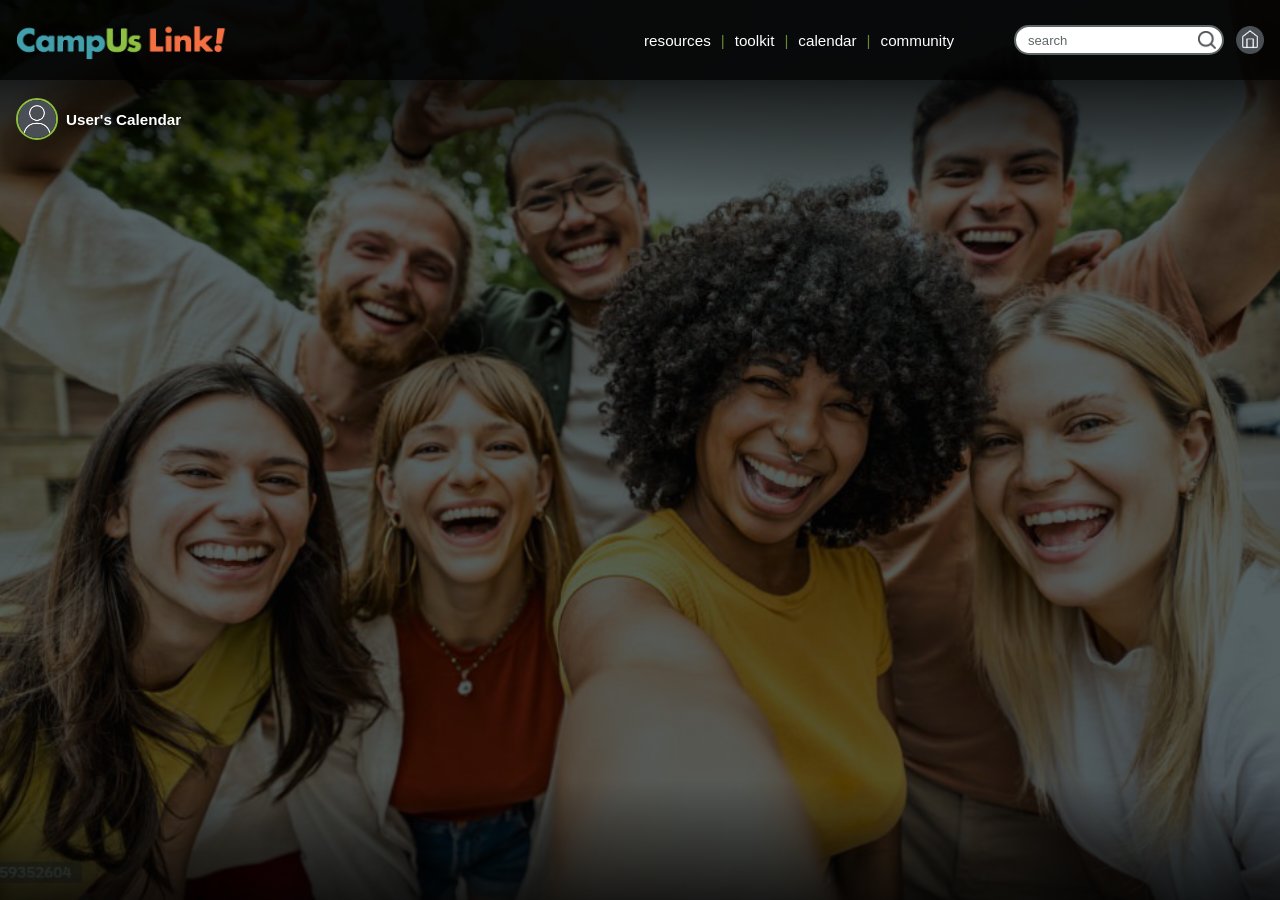
==== calendar.html @ 5804d29b "website build-out. pages, titles & header" ====
<!DOCTYPE html>
<html lang="en">
<head>
  <meta charset="UTF-8" />
  <meta name="viewport" content="width=device-width, initial-scale=1.0" />
  <title>Calendar</title>
  <link rel="icon" type="image/png" href="images/tag.png">
  <link rel="stylesheet" href="css/styles.css" />
</head>
<body>
  <main class="page page-template">
    <section class="hero template-hero">
      <div class="hero-card template-card">
        <header class="topbar topbar-template">
          <div class="logo">
            <a href="index.html" aria-label="CampUs Link home">
              <img src="images/logo.png" alt="CampUs Link logo" />
            </a>
          </div>

          <nav class="main-nav" aria-label="Primary desktop navigation">
            <a href="resources.html" class="main-nav-link">resources</a>
            <a href="toolkit.html" class="main-nav-link">toolkit</a>
            <a href="calendar.html" class="main-nav-link">calendar</a>
            <a href="community.html" class="main-nav-link">community</a>
          </nav>

          <div class="topbar-tools">
            <form class="searchbar" role="search">
              <label class="sr-only" for="siteSearch">Search</label>
              <input
                type="search"
                id="siteSearch"
                name="q"
                placeholder="search"
                aria-label="Search"
              />
              <button type="submit" class="search-btn" id="searchBtn" aria-label="Submit search">
                <img
                  id="searchIcon"
                  src="images/search-icon.png"
                  alt=""
                  data-default="images/search-icon.png"
                  data-active="images/search-click.png"
                />
              </button>
            </form>

            <a href="index.html" class="home-btn" aria-label="Home">
              <img
                id="homeIcon"
                src="images/home.png"
                data-default="images/home.png"
                data-hover="images/home_hover.png"
                alt="Home"
              />
            </a>
          </div>
        </header>

        <div class="template-overlay-content">
          <div class="profile-chip">
            <label for="avatarUpload" class="profile-icon profile-icon-template" data-tooltip="Change image">
              <img id="avatarPreview" src="images/avatar_default.png" alt="Profile avatar" />
            </label>

            <span class="profile-name page-title" data-page="calendar"></span>
          </div>

          <input type="file" id="avatarUpload" accept="image/*" hidden />
        </div>
      </div>
    </section>

    <footer class="bottom-nav">
      <nav class="bottom-nav-inner" aria-label="Primary mobile navigation">
        <a href="resources.html" class="bottom-pill">resources</a>
        <a href="toolkit.html" class="bottom-pill">toolkit</a>
        <a href="calendar.html" class="bottom-pill">calendar</a>
        <a href="community.html" class="bottom-pill">community</a>
      </nav>
    </footer>
  </main>

  <script src="js/script.js"></script>
</body>
</html>
---- css/styles.css ----
:root {
  --swatch-01: #394648;
  --swatch-02: #000000;
  --swatch-03: #44a0ac;
  --swatch-04: #8cbf41;
  --swatch-05: #ffffff;
  --swatch-06: #f27142;

  --gutter: 16px;
  --space-xs: 6px;
  --space-sm: 10px;
  --space-md: 16px;
  --space-lg: 24px;
}

html,
body {
  margin: 0;
  padding: 0;
  min-height: 100%;
}

body {
  font-family: Arial, Helvetica, sans-serif;
  background: var(--swatch-01);
  color: var(--swatch-05);
}

*,
*::before,
*::after {
  box-sizing: border-box;
}

.page {
  min-height: 100vh;
  min-height: 100svh;
  display: flex;
  flex-direction: column;
}

/* =========================
   ACCESSIBILITY
========================= */

.sr-only {
  position: absolute;
  width: 1px;
  height: 1px;
  padding: 0;
  margin: -1px;
  overflow: hidden;
  clip: rect(0, 0, 0, 0);
  white-space: nowrap;
  border: 0;
}

/* =========================
   SHARED HERO / TOPBAR
========================= */

.hero-card {
  position: relative;
  min-height: 66vh;
  min-height: 66svh;
  display: flex;
  flex-direction: column;
  overflow: hidden;
  background: url("../images/campus-05.jpg") center / cover no-repeat;
}

.topbar {
  position: relative;
  z-index: 3;
  height: 80px;
  display: flex;
  justify-content: space-between;
  align-items: flex-end;
  gap: 10px;
  padding: 0 var(--gutter) 12px;
  background: rgba(0, 0, 0, 0.9);
}

.logo {
  flex: 0 1 auto;
  min-width: 0;
  height: 40px;
  display: flex;
  align-items: center;
}

.logo img {
  display: block;
  height: 40px;
  width: auto;
  max-width: 100%;
}

/* =========================
   SPLASH PAGE NAV
========================= */

.top-links {
  display: flex;
  align-items: center;
  gap: 8px;
  font-size: 0.95rem;
}

.nav-link {
  display: inline-block;
  color: var(--swatch-05);
  text-decoration: none;
  font-weight: 500;
  transition: text-shadow 0.2s ease, opacity 0.2s ease;
}

.nav-link:hover {
  text-shadow: 0 0 0.6px currentColor, 0 0 0.6px currentColor;
}

.nav-link:active {
  opacity: 0.7;
}

.divider {
  color: var(--swatch-04);
}

/* =========================
   AVATAR / TOOLTIP
========================= */

.profile-icon {
  position: relative;
  display: inline-block;
  width: 28px;
  height: 28px;
  cursor: pointer;
}

.profile-icon img {
  display: block;
  width: 100%;
  height: 100%;
  border: 2px solid var(--swatch-04);
  border-radius: 50%;
  object-fit: cover;
  transition: transform 0.2s ease;
}

.profile-icon:hover img {
  transform: scale(1.05);
}

.profile-icon::after {
  content: attr(data-tooltip);
  position: absolute;
  top: calc(100% + 6px);
  left: 50%;
  transform: translateX(-50%);
  z-index: 50;
  padding: 4px 6px;
  border: 1px solid #000000;
  border-radius: 4px;
  background: #ffffff;
  color: #000000;
  font-size: 11px;
  white-space: nowrap;
  opacity: 0;
  pointer-events: none;
  transition: opacity 0.2s ease;
}

.profile-icon:hover::after {
  opacity: 1;
}

/* =========================
   HERO OVERLAYS
========================= */

.hero-card::before,
.hero-card::after {
  content: "";
  position: absolute;
  left: 0;
  width: 100%;
  height: 120px;
  z-index: 1;
  pointer-events: none;
}

.hero-card::before {
  top: 80px;
  background: linear-gradient(to bottom, rgba(0, 0, 0, 0.7), transparent);
}

.hero-card::after {
  bottom: 0;
  background: linear-gradient(to top, rgba(0, 0, 0, 0.72), transparent);
}

/* =========================
   SPLASH HERO BOTTOM
========================= */

.hero-bottom {
  position: absolute;
  left: 0;
  bottom: 20px;
  z-index: 2;
  width: 100%;
  padding: 0 var(--gutter);
  display: flex;
  flex-direction: column;
  align-items: center;
  gap: 2px;
  text-align: center;
}

.hero-rotator {
  margin: 0;
  display: inline-flex;
  align-items: baseline;
  justify-content: center;
  gap: 0.22em;
  font-size: 1.5rem;
  line-height: 1.2;
  font-weight: 700;
  text-shadow: 0 3px 10px rgba(0, 0, 0, 0.8);
}

.hero-static {
  flex: 0 0 auto;
}

.hero-stage {
  display: inline-block;
  width: 0;
  overflow: hidden;
  white-space: nowrap;
  vertical-align: middle;
  transition: width 0.45s ease, opacity 0.25s ease;
  opacity: 1;
}

.hero-static,
.hero-stage,
.hero-stage-inner {
  display: inline-block;
  vertical-align: baseline;
}

.hero-stage-inner {
  display: inline-block;
  white-space: nowrap;
  padding-bottom: 3px;
}

.hero-bottom p {
  margin: 0;
  padding-bottom: 4px;
  font-size: 0.95rem;
  line-height: 1.3;
  text-shadow: 0 2px 6px rgba(0, 0, 0, 0.7);
}

.stars img {
  display: inline-block;
  width: 140px;
}

/* =========================
   SPLASH FEATURES
========================= */

.features {
  flex: 1;
  padding: 28px 16px;
  background: var(--swatch-02);
  text-align: center;
}

.carousel-shell {
  display: flex;
  flex-direction: column;
  align-items: center;
  gap: 16px;
}

.carousel-viewport {
  width: 332px;
  max-width: 100%;
  margin: 0 auto;
  overflow: hidden;
}

.feature-track {
  display: flex;
  gap: 16px;
  transition: transform 0.3s ease;
}

.feature-card {
  flex: 0 0 100px;
  height: 100px;
  display: flex;
  align-items: center;
  justify-content: center;
  background: var(--swatch-04);
  color: var(--swatch-02);
  border-radius: 12px;
  font-size: 0.85rem;
  line-height: 1.15;
  text-align: center;
}

.carousel-controls {
  display: flex;
  align-items: center;
  justify-content: center;
  gap: 12px;
  margin-bottom: 16px;
}

.carousel-arrow {
  flex: 0 0 25px;
  width: 25px;
  height: 25px;
  padding: 0;
  border: 0;
  appearance: none;
  cursor: pointer;
  background-color: transparent;
  background-repeat: no-repeat;
  background-position: center;
  background-size: contain;
}

.carousel-arrow.left-arrow {
  background-image: url("../images/arrow_left-d.png");
}

.carousel-arrow.left-arrow:hover {
  background-image: url("../images/arrow_left-h.png");
}

.carousel-arrow.right-arrow {
  background-image: url("../images/arrow_right-d.png");
}

.carousel-arrow.right-arrow:hover {
  background-image: url("../images/arrow_right-h.png");
}

.carousel-arrow:focus {
  outline: none;
}

/* =========================
   SPLASH CTA
========================= */

.cta h3 {
  margin: 0 0 8px;
  color: var(--swatch-06);
  font-size: 1.25rem;
  line-height: 1.1;
}

.cta p {
  margin: 0 0 18px;
  font-size: 0.95rem;
  line-height: 1.4;
}

.signup-btn {
  display: inline-block;
  padding: 14px 32px;
  border-radius: 999px;
  background: var(--swatch-04);
  color: var(--swatch-05);
  text-decoration: none;
  transition: all 0.2s ease;
}

.signup-btn:hover,
.signup-btn.active {
  background: var(--swatch-06);
  transform: translateY(-2px);
}

/* =========================
   INTERNAL TEMPLATE PAGE
========================= */

.page-template {
  height: 100vh;
  height: 100svh;
  min-height: 100vh;
  min-height: 100svh;
  display: flex;
  flex-direction: column;
  background: var(--swatch-02);
  overflow: hidden;
}

.template-hero {
  flex: 1 1 auto;
  min-height: 0;
  display: flex;
  flex-direction: column;
}

.template-card {
  flex: 1 1 auto;
  min-height: 0;
  background:
    linear-gradient(rgba(57, 70, 72, 0.85), rgba(57, 70, 72, 0.85)),
    url("../images/campus-05.jpg") center / cover no-repeat;
  background-blend-mode: multiply;
}

.topbar-template {
  align-items: flex-end;
}

/* =========================
   DESKTOP TOP NAV
========================= */

.main-nav {
  display: none;
}

.main-nav-link {
  color: var(--swatch-05);
  text-decoration: none;
  font-size: 0.95rem;
  font-weight: 500;
  display: inline-flex;
  align-items: center;
  transition: color 0.2s ease, opacity 0.2s ease, text-shadow 0.2s ease;
}

.main-nav-link:hover,
.main-nav-link:focus-visible {
  color: var(--swatch-04);
  text-shadow: 0 0 0.6px currentColor;
}

.main-nav-link:active,
.main-nav-link.active {
  color: var(--swatch-04);
  opacity: 0.8;
}

.main-nav-link:not(:last-child)::after {
  content: "|";
  display: inline-block;
  margin: 0 10px;
  color: var(--swatch-04);
  opacity: 0.7;
}

/* =========================
   TOPBAR TOOLS
========================= */

.topbar-tools {
  display: flex;
  align-items: center;
  gap: 8px;
  flex: 1 1 auto;
  min-width: 0;
  height: 40px;
  justify-content: flex-end;
}

/* =========================
   INTERNAL SEARCH
========================= */

.searchbar {
  display: flex;
  align-items: center;
  flex: 1 1 auto;
  min-width: 0;
  width: 188px;
  max-width: 188px;
  height: 30px;
  margin: 0;
  padding: 0 4px 0 10px;
  border: 2px solid #5f6668;
  border-radius: 999px;
  background: #ffffff;
}

.searchbar input {
  flex: 1 1 auto;
  min-width: 0;
  width: 100%;
  border: 0;
  outline: 0;
  background: transparent;
  color: #2a2a2a;
  font-size: 0.82rem;
  font-family: Arial, Helvetica, sans-serif;
}

.searchbar input::placeholder {
  color: #5f6668;
  opacity: 1;
}

.search-btn {
  flex: 0 0 auto;
  width: 22px;
  height: 22px;
  padding: 0;
  border: 0;
  background: transparent;
  cursor: pointer;
  display: inline-flex;
  align-items: center;
  justify-content: center;
}

.search-btn img {
  width: 18px;
  height: 18px;
  display: block;
}

/* =========================
   HOME BUTTON
========================= */

.home-btn {
  flex: 0 0 28px;
  display: inline-flex;
  align-items: center;
  justify-content: center;
  width: 28px;
  height: 28px;
  background: none;
  border: 0;
  padding: 0;
  cursor: pointer;
}

.home-btn img {
  width: 100%;
  height: 100%;
  display: block;
}

/* =========================
   INTERNAL PROFILE AREA
========================= */

.template-overlay-content {
  position: relative;
  z-index: 2;
  padding: 18px 16px 0;
}

.profile-chip {
  display: inline-flex;
  align-items: center;
  gap: 8px;
}

.profile-icon-template {
  width: 42px;
  height: 42px;
}

.profile-icon-template img {
  border: 2px solid var(--swatch-04);
}

.profile-name {
  font-size: 0.95rem;
  font-weight: 700;
  color: var(--swatch-05);
  text-shadow: 0 2px 8px rgba(0, 0, 0, 0.75);
}

/* =========================
   MOBILE BOTTOM NAV
========================= */

.bottom-nav {
  margin-top: auto;
  flex: 0 0 100px;
  height: 100px;
  min-height: 100px;
  background: var(--swatch-02);
  padding: 18px 12px 22px;
  display: flex;
  flex-direction: column;
  justify-content: flex-end;
}

.bottom-nav-inner {
  display: flex;
  justify-content: center;
  align-items: center;
  gap: 6px;
  flex-wrap: nowrap;
  width: 100%;
}

.bottom-pill {
  flex: 0 0 auto;
  width: 88px;
  display: inline-flex;
  align-items: center;
  justify-content: center;
  height: 36px;
  padding: 0 8px;
  border-radius: 999px;
  background: var(--swatch-04);
  color: var(--swatch-05);
  text-decoration: none;
  font-size: 0.82rem;
  line-height: 1;
  white-space: nowrap;
  text-align: center;
  transition: background 0.2s ease, transform 0.2s ease;
}

.bottom-pill:hover,
.bottom-pill:focus-visible,
.bottom-pill.active {
  background: var(--swatch-06);
  transform: translateY(-1px);
}

.bottom-nav-inner.is-ready .bottom-pill {
  animation: pillRise 0.45s ease both;
}

.bottom-nav-inner.is-ready .bottom-pill:nth-child(1) {
  animation-delay: 0.04s;
}

.bottom-nav-inner.is-ready .bottom-pill:nth-child(2) {
  animation-delay: 0.08s;
}

.bottom-nav-inner.is-ready .bottom-pill:nth-child(3) {
  animation-delay: 0.12s;
}

.bottom-nav-inner.is-ready .bottom-pill:nth-child(4) {
  animation-delay: 0.16s;
}

@keyframes pillRise {
  from {
    opacity: 0;
    transform: translateY(10px);
  }
  to {
    opacity: 1;
    transform: translateY(0);
  }
}

/* =========================
   DESKTOP BREAKPOINT
========================= */

@media (min-width: 900px) {
  .topbar-template {
    align-items: center;
    padding-top: 0;
    padding-bottom: 0;
  }

  .main-nav {
    display: flex;
    align-items: center;
    margin-left: auto;
    margin-right: 50px;
    gap: 0;
  }

  .topbar-tools {
    flex: 0 0 auto;
    min-width: auto;
    height: auto;
    gap: 12px;
  }

  .searchbar {
    flex: 0 0 auto;
    width: 210px;
    max-width: none;
  }

  .bottom-nav {
    display: none;
  }
}

/* =========================
   SMALL SCREEN
========================= */

@media (max-width: 430px) {
  .topbar {
    gap: 8px;
    padding-left: 12px;
    padding-right: 12px;
  }

  .logo {
    height: 36px;
  }

  .logo img {
    height: 36px;
  }

  .profile-icon {
    width: 24px;
    height: 24px;
  }

  .hero-rotator {
    font-size: 1.2rem;
  }

  .hero-stage {
    min-width: 12ch;
  }

  .hero-bottom p {
    font-size: 0.9rem;
  }

  .stars img {
    width: 120px;
  }

  .cta h3 {
    font-size: 1.15rem;
  }

  .cta p {
    font-size: 0.9rem;
  }

  .topbar-tools {
    gap: 6px;
    height: 36px;
  }

  .searchbar {
    width: auto;
    max-width: 150px;
    height: 28px;
    padding-left: 8px;
  }

  .searchbar input {
    font-size: 0.78rem;
  }

  .search-btn {
    width: 20px;
    height: 20px;
  }

  .search-btn img {
    width: 16px;
    height: 16px;
  }

  .home-btn {
    flex-basis: 24px;
    width: 24px;
    height: 24px;
  }

  .profile-icon-template {
    width: 40px;
    height: 40px;
  }

  .profile-name {
    font-size: 0.92rem;
  }

  .bottom-nav {
    padding: 16px 10px 20px;
  }

  .bottom-nav-inner {
    gap: 4px;
  }

  .bottom-pill {
    height: 34px;
    padding: 0 4px;
    font-size: 0.74rem;
    letter-spacing: -0.01em;
  }
}

/* =========================
   377px TO 361px
   SCALE BUTTONS ONLY
========================= */

@media (max-width: 377px) and (min-width: 361px) {
  .bottom-pill {
    width: calc(74px + (100vw - 361px) * 0.875);
    height: calc(30px + (100vw - 361px) * 0.25);
    font-size: calc(0.64rem + (100vw - 361px) * 0.00625);
  }
}

/* =========================
   EXTRA SMALL PHONES
========================= */

@media (max-width: 360px) {
  .topbar {
    gap: 6px;
    padding-left: 10px;
    padding-right: 10px;
  }

  .logo {
    height: 32px;
  }

  .logo img {
    height: 32px;
  }

  .topbar-tools {
    gap: 5px;
    height: 32px;
  }

  .searchbar {
    max-width: 132px;
    height: 27px;
    padding-left: 7px;
  }

  .searchbar input {
    font-size: 0.75rem;
  }

  .home-btn {
    flex-basis: 22px;
    width: 22px;
    height: 22px;
  }

  .page-template {
    height: 100vh;
    height: 100svh;
    overflow: hidden;
  }

  .template-hero {
    flex: 1 1 auto;
    min-height: 0;
  }

  .template-card {
    flex: 1 1 auto;
    min-height: 0;
  }

  .bottom-nav {
    flex: 0 0 auto;
    height: auto;
    min-height: 100px;
    padding: 14px 8px 18px;
    justify-content: flex-end;
  }

  .bottom-nav-inner {
    flex-direction: column;
    justify-content: flex-end;
    align-items: center;
    gap: 6px;
  }

  .bottom-pill {
    width: 88px;
    height: 36px;
    padding: 0 8px;
    font-size: 0.82rem;
    letter-spacing: normal;
  }
}
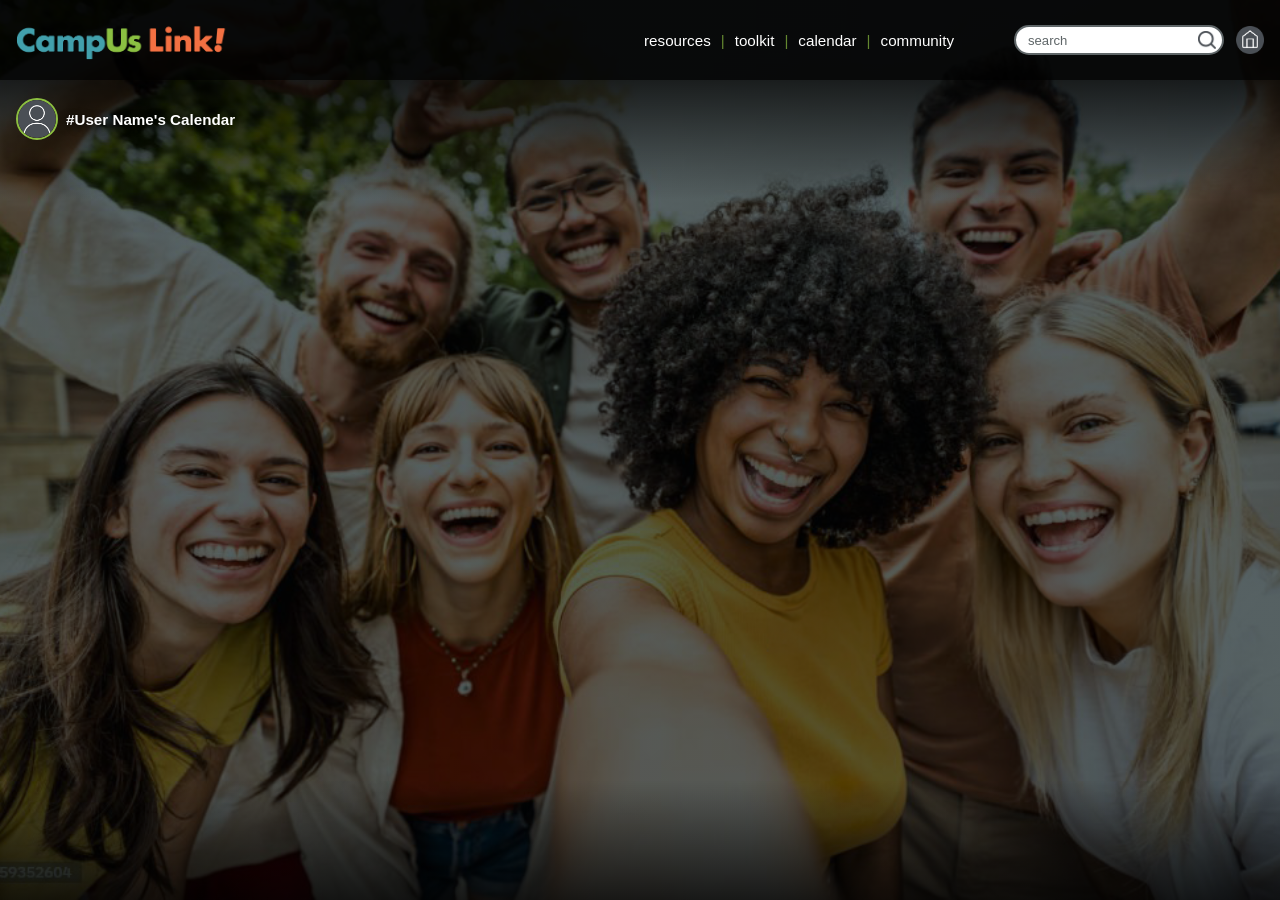
==== commit c9f70cc0: "pages, links, name changes & navigation cleaned up" ====
--- a/calendar.html
+++ b/calendar.html
@@ -75,7 +75,7 @@
     <footer class="bottom-nav">
       <nav class="bottom-nav-inner" aria-label="Primary mobile navigation">
         <a href="resources.html" class="bottom-pill">resources</a>
-        <a href="toolkit.html" class="bottom-pill">toolkit</a>
+        <a href="tasks.html" class="bottom-pill">toolkit</a>
         <a href="calendar.html" class="bottom-pill">calendar</a>
         <a href="community.html" class="bottom-pill">community</a>
       </nav>
